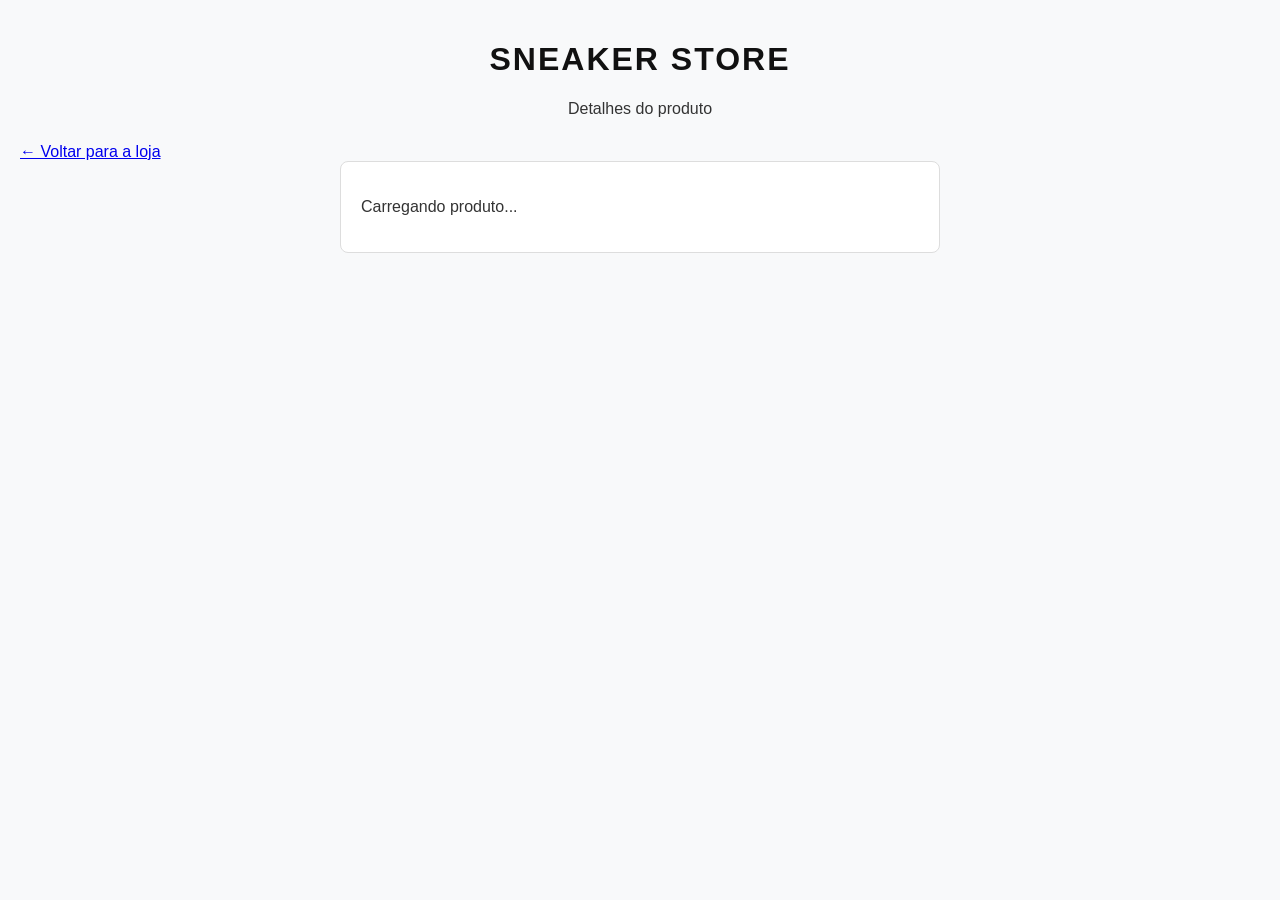
==== detalhes.html @ f2b8c53c "criando a nova pasta detalhes" ====
<!DOCTYPE html>
<html lang="pt-BR">
<head>
  <meta charset="UTF-8">
  <meta name="viewport" content="width=device-width, initial-scale=1.0">
  <title>Detalhes do Produto - Sneaker Store</title>
  <link rel="stylesheet" href="style.css">
</head>
<body>

  <header>
    <h1>Sneaker Store</h1>
    <p>Detalhes do produto</p>
  </header>

  <main>
    <a href="index.html" class="btn-back">
      ← Voltar para a loja
    </a>

    <section id="product-details" class="details-box">
      <p>Carregando produto...</p>
    </section>
  </main>

  <script src="app.js"></script>

</body>
</html>
---- style.css ----
* {
  box-sizing: border-box;
  font-family: 'Segoe UI', Tahoma, Geneva, Verdana, sans-serif;
}

body {
  margin: 0;
  padding: 20px;
  background-color: #f8f9fa;
  color: #333;
}

header {
  text-align: center;
  margin-bottom: 25px;
}

header h1 {
  text-transform: uppercase;
  letter-spacing: 2px;
  color: #111;
}

.controls {
  display: flex;
  gap: 10px;
  justify-content: center;
  margin-bottom: 25px;
}

.controls input, .controls select, .controls button {
  padding: 10px 14px;
  font-size: 14px;
  border: 1px solid #ccc;
  border-radius: 6px;
}

.controls button {
  background-color: #111;
  color: #fff;
  cursor: pointer;
  border: none;
}

.controls button:hover {
  background-color: #333;
}

.grid-container {
  display: grid;
  grid-template-columns: repeat(auto-fill, minmax(230px, 1fr));
  gap: 20px;
  margin-bottom: 30px;
}

.card {
  background: white;
  border: 1px solid #e0e0e0;
  border-radius: 8px;
  padding: 15px;
  display: flex;
  flex-direction: column;
  align-items: center;
  transition: transform 0.2s, box-shadow 0.2s;
}

.card img {
  max-width: 100%;
  height: 130px;
  object-fit: contain;
  margin-bottom: 10px;
}

.card-title {
  font-size: 16px;
  margin: 10px 0 5px 0;
  text-align: center;
  font-weight: 600;
}

.card-price {
  font-weight: bold;
  color: #d32f2f;
  margin-bottom: 10px;
  font-size: 15px;
}

.card-buttons {
  display: flex;
  gap: 8px;
  margin-top: auto;
  width: 100%;
}

.card-buttons button {
  flex: 1;
  padding: 8px;
  font-size: 12px;
  border: 1px solid #ccc;
  border-radius: 4px;
  cursor: pointer;
  background-color: #fff;
}

/* Classe obrigatória para o botão Destacar */
.highlight {
  border: 2px solid #ff9800 !important;
  box-shadow: 0 4px 12px rgba(255, 152, 0, 0.3);
  background-color: #fffde7;
}

.details-box {
  background: white;
  border: 1px solid #ddd;
  padding: 20px;
  border-radius: 8px;
  max-width: 600px;
  margin: 0 auto;
}

.text-success {
  color: #2e7d32;
  font-weight: bold;
}

.text-danger {
  color: #c62828;
  font-weight: bold;
}
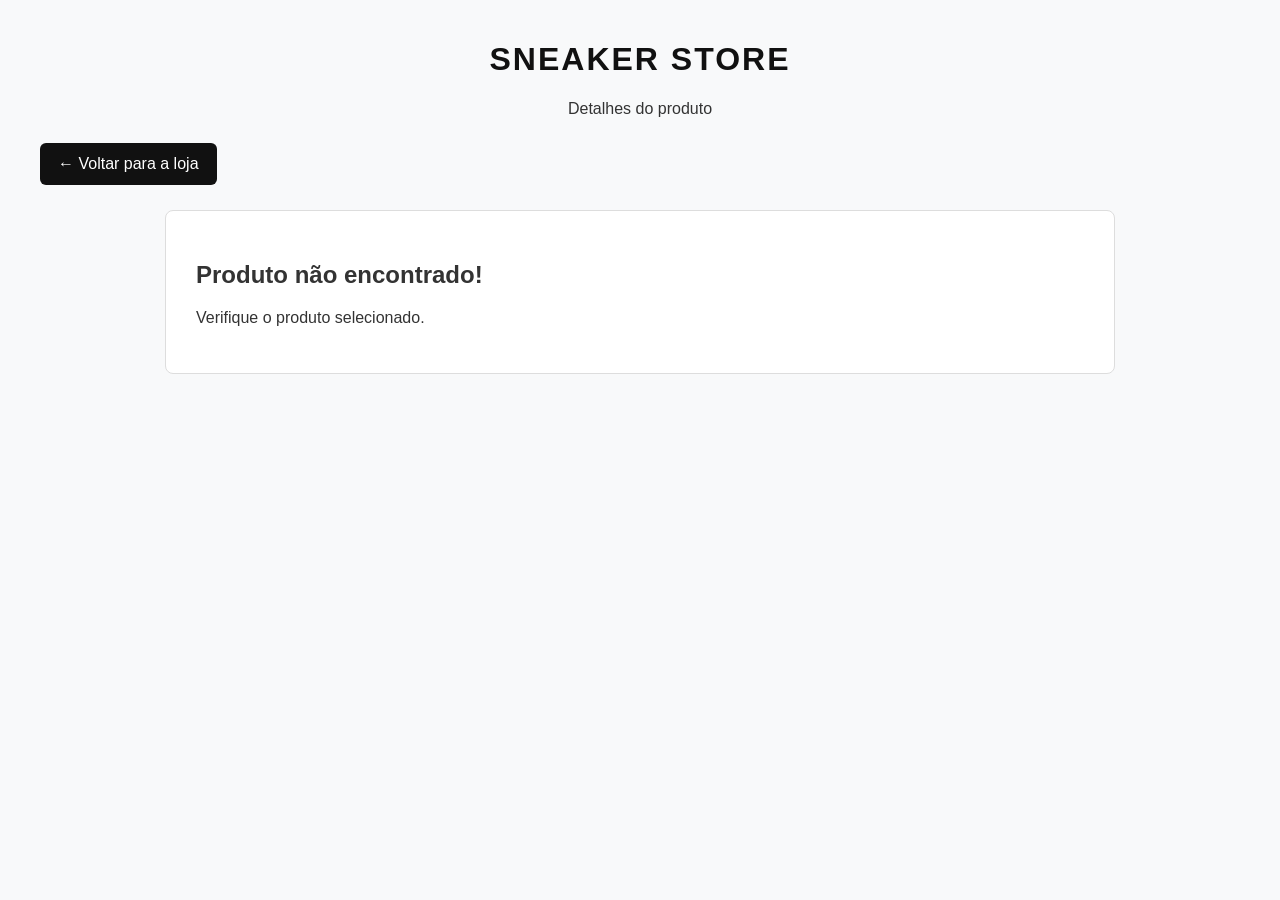
==== commit 40d5b079: "conclui home e detalhes dinamicos" ====
--- a/detalhes.html
+++ b/detalhes.html
@@ -23,7 +23,7 @@
     </section>
   </main>
 
-  <script src="app.js"></script>
+  <script src="script.js"></script>
 
 </body>
 </html>
--- a/style.css
+++ b/style.css
@@ -21,14 +21,22 @@
   color: #111;
 }
 
+main {
+  max-width: 1200px;
+  margin: 0 auto;
+}
+
 .controls {
   display: flex;
   gap: 10px;
   justify-content: center;
   margin-bottom: 25px;
-}
-
-.controls input, .controls select, .controls button {
+  flex-wrap: wrap;
+}
+
+.controls input,
+.controls select,
+.controls button {
   padding: 10px 14px;
   font-size: 14px;
   border: 1px solid #ccc;
@@ -37,7 +45,7 @@
 
 .controls button {
   background-color: #111;
-  color: #fff;
+  color: white;
   cursor: pointer;
   border: none;
 }
@@ -45,6 +53,7 @@
 .controls button:hover {
   background-color: #333;
 }
+
 
 .grid-container {
   display: grid;
@@ -64,6 +73,11 @@
   transition: transform 0.2s, box-shadow 0.2s;
 }
 
+.card:hover {
+  transform: translateY(-4px);
+  box-shadow: 0 4px 12px rgba(0, 0, 0, 0.1);
+}
+
 .card img {
   max-width: 100%;
   height: 130px;
@@ -73,16 +87,15 @@
 
 .card-title {
   font-size: 16px;
-  margin: 10px 0 5px 0;
+  margin: 10px 0 5px;
   text-align: center;
-  font-weight: 600;
 }
 
 .card-price {
   font-weight: bold;
   color: #d32f2f;
+  font-size: 18px;
   margin-bottom: 10px;
-  font-size: 15px;
 }
 
 .card-buttons {
@@ -92,17 +105,30 @@
   width: 100%;
 }
 
-.card-buttons button {
+.card-buttons button,
+.btn-details {
   flex: 1;
-  padding: 8px;
+  padding: 10px;
   font-size: 12px;
   border: 1px solid #ccc;
   border-radius: 4px;
   cursor: pointer;
-  background-color: #fff;
-}
-
-/* Classe obrigatória para o botão Destacar */
+  background: white;
+  text-align: center;
+  text-decoration: none;
+  color: #111;
+}
+
+.btn-details {
+  background: #111;
+  color: white;
+}
+
+.btn-details:hover {
+  background: #333;
+}
+
+
 .highlight {
   border: 2px solid #ff9800 !important;
   box-shadow: 0 4px 12px rgba(255, 152, 0, 0.3);
@@ -112,10 +138,34 @@
 .details-box {
   background: white;
   border: 1px solid #ddd;
-  padding: 20px;
+  padding: 30px;
   border-radius: 8px;
-  max-width: 600px;
-  margin: 0 auto;
+  max-width: 950px;
+  margin: 25px auto;
+}
+
+.details-content {
+  display: flex;
+  align-items: center;
+  gap: 35px;
+}
+
+.details-image {
+  width: 45%;
+  max-height: 350px;
+  object-fit: contain;
+}
+
+.details-info {
+  flex: 1;
+}
+
+.details-info h2 {
+  font-size: 28px;
+}
+
+.details-info p {
+  line-height: 1.7;
 }
 
 .text-success {
@@ -126,4 +176,32 @@
 .text-danger {
   color: #c62828;
   font-weight: bold;
+}
+
+/* Botão voltar */
+.btn-back {
+  display: inline-block;
+  padding: 12px 18px;
+  background-color: #111;
+  color: white;
+  text-decoration: none;
+  border-radius: 6px;
+}
+
+.btn-back:hover {
+  background-color: #333;
+}
+
+@media (max-width: 700px) {
+  .details-content {
+    flex-direction: column;
+  }
+
+  .details-image {
+    width: 100%;
+  }
+
+  .controls {
+    flex-direction: column;
+  }
 }
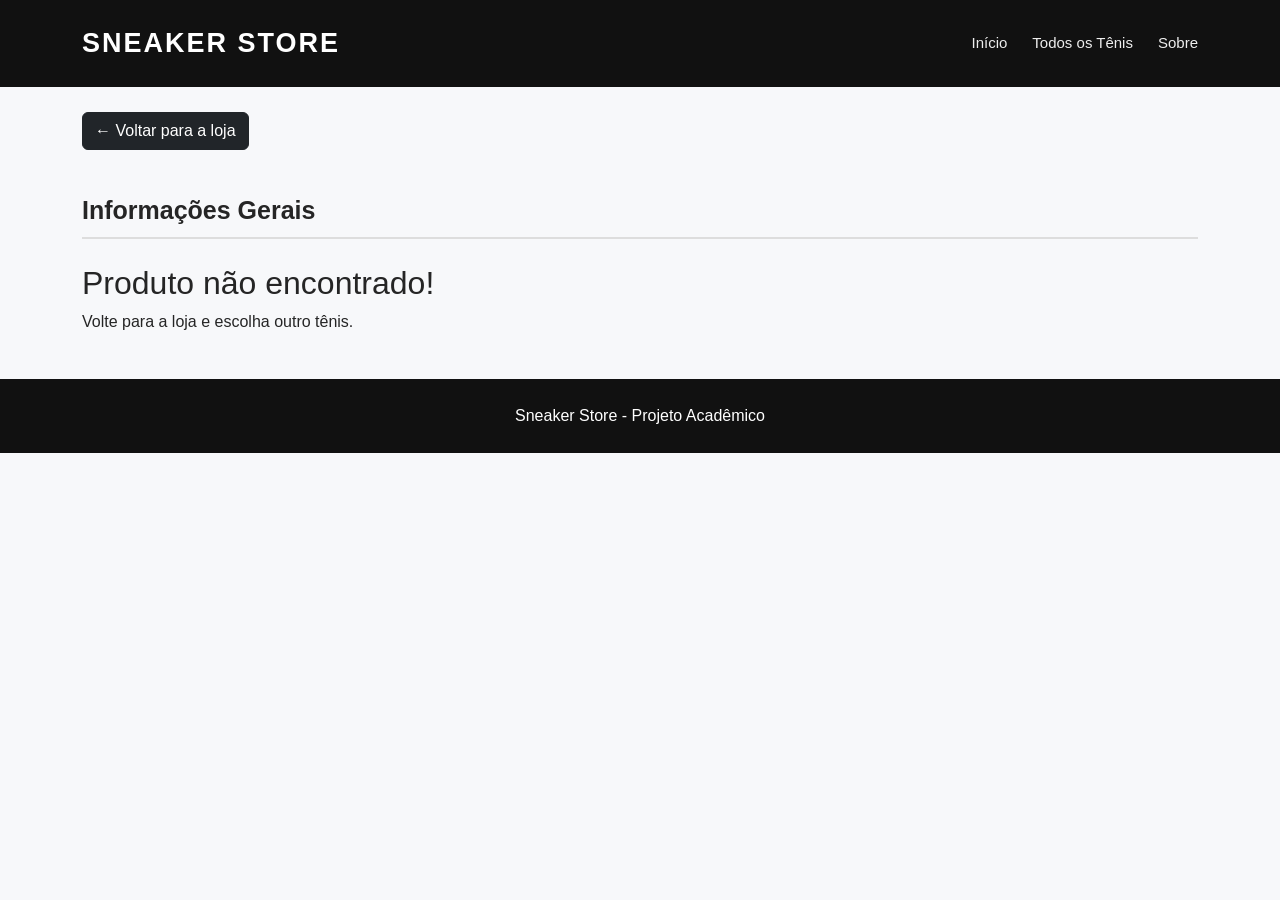
==== commit d5f6a4e1: "salvando alteraçao finais" ====
--- a/detalhes.html
+++ b/detalhes.html
@@ -1,29 +1,120 @@
+
 <!DOCTYPE html>
 <html lang="pt-BR">
+
 <head>
   <meta charset="UTF-8">
-  <meta name="viewport" content="width=device-width, initial-scale=1.0">
+  <meta name="viewport"
+        content="width=device-width, initial-scale=1.0">
+
   <title>Detalhes do Produto - Sneaker Store</title>
+
+  
+  <link
+    href="https://cdn.jsdelivr.net/npm/bootstrap@5.3.3/dist/css/bootstrap.min.css"
+    rel="stylesheet">
+
+
   <link rel="stylesheet" href="style.css">
 </head>
+
 <body>
 
-  <header>
-    <h1>Sneaker Store</h1>
-    <p>Detalhes do produto</p>
+  
+  <header class="topbar">
+    <div class="container header-content">
+
+      <a href="index.html" class="brand">
+        SNEAKER STORE
+      </a>
+
+      <nav class="site-nav">
+        <a href="index.html">Início</a>
+        <a href="index.html#produtos">Todos os Tênis</a>
+        <a href="index.html#sobre">Sobre</a>
+      </nav>
+
+    </div>
   </header>
 
-  <main>
-    <a href="index.html" class="btn-back">
+
+  <main class="container">
+
+    
+    <a href="index.html"
+       class="btn btn-dark back-link">
       ← Voltar para a loja
     </a>
 
-    <section id="product-details" class="details-box">
-      <p>Carregando produto...</p>
+
+   
+    <section class="section-space">
+
+      <h2 class="section-heading">
+        Informações Gerais
+      </h2>
+
+      
+      <div id="product-details">
+        <p>Carregando produto...</p>
+      </div>
+
     </section>
+
+
+   
+    <section id="product-photos"
+             class="section-space">
+
+      <div class="gallery-heading">
+
+        <h2 class="section-heading">
+          Fotos do Produto
+        </h2>
+
+       
+        <div class="gallery-controls">
+
+          <button id="galleryPrev"
+                  type="button"
+                  aria-label="Fotos anteriores">
+            ←
+          </button>
+
+          <button id="galleryNext"
+                  type="button"
+                  aria-label="Próximas fotos">
+            →
+          </button>
+
+        </div>
+      </div>
+
+     
+      <div id="gallery-track"
+           class="gallery-track">
+      </div>
+
+    </section>
+
   </main>
 
+
+
+  <footer class="footer">
+    <div class="container">
+      Sneaker Store - Projeto Acadêmico
+    </div>
+  </footer>
+
+
+
+  <script
+    src="https://cdn.jsdelivr.net/npm/bootstrap@5.3.3/dist/js/bootstrap.bundle.min.js">
+  </script>
+
+  
   <script src="script.js"></script>
 
 </body>
-</html>+</html>
--- a/style.css
+++ b/style.css
@@ -1,207 +1,492 @@
+
 * {
   box-sizing: border-box;
-  font-family: 'Segoe UI', Tahoma, Geneva, Verdana, sans-serif;
 }
 
 body {
   margin: 0;
-  padding: 20px;
-  background-color: #f8f9fa;
-  color: #333;
-}
-
-header {
-  text-align: center;
+  padding: 0;
+  font-family: 'Segoe UI', Arial, sans-serif;
+  background-color: #f7f8fa;
+  color: #252525;
+}
+
+a {
+  text-decoration: none;
+}
+
+img {
+  max-width: 100%;
+}
+
+.section-space {
+  margin-top: 35px;
+  margin-bottom: 45px;
+}
+
+.section-heading {
+  font-size: 25px;
+  font-weight: 700;
+  border-bottom: 2px solid #ddd;
+  padding-bottom: 12px;
   margin-bottom: 25px;
 }
 
-header h1 {
-  text-transform: uppercase;
-  letter-spacing: 2px;
-  color: #111;
-}
-
-main {
-  max-width: 1200px;
-  margin: 0 auto;
-}
-
-.controls {
-  display: flex;
-  gap: 10px;
-  justify-content: center;
-  margin-bottom: 25px;
-  flex-wrap: wrap;
-}
-
-.controls input,
-.controls select,
-.controls button {
-  padding: 10px 14px;
-  font-size: 14px;
-  border: 1px solid #ccc;
-  border-radius: 6px;
-}
-
-.controls button {
+
+/* CABEÇALHO */
+
+.topbar {
   background-color: #111;
   color: white;
-  cursor: pointer;
-  border: none;
-}
-
-.controls button:hover {
+  padding: 23px 0;
+}
+
+.header-content {
+  display: flex;
+  align-items: center;
+  justify-content: space-between;
+  gap: 20px;
+}
+
+.brand {
+  color: white;
+  font-weight: 800;
+  font-size: 27px;
+  letter-spacing: 2px;
+}
+
+.brand:hover {
+  color: #ddd;
+}
+
+.site-nav {
+  display: flex;
+  gap: 25px;
+  flex-wrap: wrap;
+}
+
+.site-nav a {
+  color: #eee;
+  font-size: 15px;
+}
+
+.site-nav a:hover {
+  color: #aaa;
+}
+
+
+
+.feature-carousel {
+  background-color: white;
+  border: 1px solid #ddd;
+  border-radius: 12px;
+  overflow: hidden;
+}
+
+.featured-layout {
+  display: grid;
+  grid-template-columns: 1.1fr 0.9fr;
+  align-items: center;
+  gap: 30px;
+  min-height: 360px;
+  padding: 35px 70px;
+}
+
+.featured-media {
+  display: flex;
+  align-items: center;
+  justify-content: center;
+  background-color: #f5f5f5;
+  border-radius: 10px;
+}
+
+.featured-image {
+  width: 100%;
+  height: 280px;
+  object-fit: contain;
+  padding: 15px;
+}
+
+.featured-info h3 {
+  font-size: 27px;
+  font-weight: 700;
+  margin-bottom: 15px;
+}
+
+.featured-info p {
+  font-size: 16px;
+  line-height: 1.7;
+  color: #555;
+}
+
+.featured-price {
+  font-size: 23px;
+  color: #c0392b;
+  font-weight: bold;
+  margin: 15px 0;
+}
+
+
+.feature-carousel .carousel-control-prev,
+.feature-carousel .carousel-control-next {
+  background-color: #222;
+  width: 42px;
+  height: 42px;
+  top: 45%;
+  bottom: auto;
+  transform: translateY(-50%);
+  border-radius: 50%;
+  opacity: 0.9;
+}
+
+.feature-carousel .carousel-control-prev {
+  left: 12px;
+}
+
+.feature-carousel .carousel-control-next {
+  right: 12px;
+}
+
+.feature-carousel .carousel-control-prev-icon,
+.feature-carousel .carousel-control-next-icon {
+  width: 20px;
+  height: 20px;
+}
+
+
+.feature-carousel .carousel-indicators {
+  position: static;
+  margin: 0;
+  padding: 12px 0 20px;
+  gap: 8px;
+}
+
+.feature-carousel .carousel-indicators button {
   background-color: #333;
-}
-
-
-.grid-container {
+  width: 10px;
+  height: 10px;
+  border: 0;
+  border-radius: 50%;
+  opacity: 0.3;
+  margin: 0;
+}
+
+.feature-carousel .carousel-indicators button.active {
+  opacity: 1;
+}
+
+
+
+#produtos .form-control,
+#produtos .form-select {
+  min-height: 43px;
+}
+
+#produtos #btnRender {
+  min-height: 43px;
+}
+
+
+.sneaker-card {
+  background-color: white;
+  border: 1px solid #e3e3e3;
+  border-radius: 10px;
+  overflow: hidden;
+  transition: transform 0.2s, box-shadow 0.2s;
+}
+
+.sneaker-card:hover {
+  transform: translateY(-5px);
+  box-shadow: 0 5px 18px rgba(0, 0, 0, 0.1);
+}
+
+.product-image {
+  width: 100%;
+  height: 210px;
+  object-fit: contain;
+  background-color: #f4f4f4;
+  padding: 12px;
+}
+
+.sneaker-card .card-title {
+  font-size: 17px;
+  font-weight: bold;
+  min-height: 42px;
+}
+
+.card-price {
+  color: #c0392b;
+  font-size: 21px;
+  font-weight: bold;
+}
+
+.product-category {
+  color: #777;
+  font-size: 13px;
+}
+
+.stock-available {
+  color: #258349;
+  font-weight: 600;
+}
+
+.stock-unavailable {
+  color: #c0392b;
+  font-weight: 600;
+}
+
+
+
+
+.about-box {
+  background-color: white;
+  border: 1px solid #ddd;
+  border-radius: 12px;
+  padding: 30px;
+}
+
+.about-box h3 {
+  font-size: 20px;
+  font-weight: bold;
+  margin-bottom: 18px;
+}
+
+.about-box p {
+  font-size: 15px;
+  line-height: 1.8;
+  color: #555;
+}
+
+
+
+
+.footer {
+  background-color: #111;
+  color: white;
+  text-align: center;
+  padding: 25px;
+  margin-top: 40px;
+}
+
+
+
+
+.back-link {
+  display: inline-block;
+  margin: 25px 0 10px;
+}
+
+.details-layout {
   display: grid;
-  grid-template-columns: repeat(auto-fill, minmax(230px, 1fr));
-  gap: 20px;
-  margin-bottom: 30px;
-}
-
-.card {
-  background: white;
-  border: 1px solid #e0e0e0;
-  border-radius: 8px;
-  padding: 15px;
-  display: flex;
-  flex-direction: column;
+  grid-template-columns: 1fr 1fr;
   align-items: center;
-  transition: transform 0.2s, box-shadow 0.2s;
-}
-
-.card:hover {
-  transform: translateY(-4px);
-  box-shadow: 0 4px 12px rgba(0, 0, 0, 0.1);
-}
-
-.card img {
-  max-width: 100%;
-  height: 130px;
-  object-fit: contain;
-  margin-bottom: 10px;
-}
-
-.card-title {
-  font-size: 16px;
-  margin: 10px 0 5px;
-  text-align: center;
-}
-
-.card-price {
-  font-weight: bold;
-  color: #d32f2f;
-  font-size: 18px;
-  margin-bottom: 10px;
-}
-
-.card-buttons {
-  display: flex;
-  gap: 8px;
-  margin-top: auto;
-  width: 100%;
-}
-
-.card-buttons button,
-.btn-details {
-  flex: 1;
-  padding: 10px;
-  font-size: 12px;
-  border: 1px solid #ccc;
-  border-radius: 4px;
-  cursor: pointer;
-  background: white;
-  text-align: center;
-  text-decoration: none;
-  color: #111;
-}
-
-.btn-details {
-  background: #111;
-  color: white;
-}
-
-.btn-details:hover {
-  background: #333;
-}
-
-
-.highlight {
-  border: 2px solid #ff9800 !important;
-  box-shadow: 0 4px 12px rgba(255, 152, 0, 0.3);
-  background-color: #fffde7;
-}
-
-.details-box {
-  background: white;
+  gap: 35px;
+  background-color: white;
   border: 1px solid #ddd;
   padding: 30px;
-  border-radius: 8px;
-  max-width: 950px;
-  margin: 25px auto;
-}
-
-.details-content {
+  border-radius: 12px;
+}
+
+.details-image-box {
+  background-color: #f4f4f4;
+  border-radius: 10px;
+  padding: 20px;
+}
+
+.details-image {
+  width: 100%;
+  height: 370px;
+  object-fit: contain;
+}
+
+.details-info h2 {
+  font-size: 29px;
+  font-weight: bold;
+  margin-bottom: 15px;
+}
+
+.details-info p {
+  font-size: 16px;
+  line-height: 1.8;
+}
+
+.details-description {
+  margin-top: 15px;
+  color: #555;
+}
+
+
+.gallery-heading {
   display: flex;
   align-items: center;
-  gap: 35px;
-}
-
-.details-image {
-  width: 45%;
-  max-height: 350px;
+  justify-content: space-between;
+  gap: 15px;
+  border-bottom: 2px solid #ddd;
+  margin-bottom: 25px;
+}
+
+.gallery-heading .section-heading {
+  border: none;
+  margin-bottom: 0;
+}
+
+.gallery-controls {
+  display: flex;
+  gap: 8px;
+}
+
+.gallery-controls button {
+  width: 38px;
+  height: 38px;
+  border: 1px solid #ccc;
+  border-radius: 7px;
+  background-color: white;
+  cursor: pointer;
+}
+
+.gallery-controls button:hover:not(:disabled) {
+  background-color: #eee;
+}
+
+.gallery-controls button:disabled {
+  opacity: 0.35;
+  cursor: not-allowed;
+}
+
+.gallery-track {
+  display: flex;
+  gap: 18px;
+  overflow-x: auto;
+  padding-bottom: 15px;
+  scroll-snap-type: x mandatory;
+}
+
+.gallery-card {
+  flex: 0 0 calc(25% - 14px);
+  background-color: white;
+  border: 1px solid #ddd;
+  border-radius: 10px;
+  overflow: hidden;
+  scroll-snap-align: start;
+}
+
+.gallery-image {
+  display: block;
+  width: 100%;
+  height: 190px;
   object-fit: contain;
-}
-
-.details-info {
-  flex: 1;
-}
-
-.details-info h2 {
-  font-size: 28px;
-}
-
-.details-info p {
-  line-height: 1.7;
-}
-
-.text-success {
-  color: #2e7d32;
-  font-weight: bold;
-}
-
-.text-danger {
-  color: #c62828;
-  font-weight: bold;
-}
-
-/* Botão voltar */
-.btn-back {
-  display: inline-block;
-  padding: 12px 18px;
-  background-color: #111;
-  color: white;
-  text-decoration: none;
-  border-radius: 6px;
-}
-
-.btn-back:hover {
-  background-color: #333;
-}
-
-@media (max-width: 700px) {
-  .details-content {
+  background-color: #f4f4f4;
+  padding: 10px;
+}
+
+.gallery-title {
+  padding: 15px;
+  font-size: 15px;
+  font-weight: bold;
+  text-align: center;
+}
+
+
+@media (max-width: 991px) {
+
+  .featured-layout {
+    padding: 35px 60px;
+    gap: 20px;
+  }
+
+  .featured-image {
+    height: 240px;
+  }
+
+  .featured-info h3 {
+    font-size: 23px;
+  }
+
+  .gallery-card {
+    flex-basis: calc(33.333% - 12px);
+  }
+}
+
+
+
+@media (max-width: 767px) {
+
+  .header-content {
     flex-direction: column;
+    text-align: center;
+  }
+
+  .brand {
+    font-size: 24px;
+  }
+
+  .site-nav {
+    justify-content: center;
+    gap: 15px;
+  }
+
+  .section-heading {
+    font-size: 21px;
+  }
+
+  .featured-layout {
+    grid-template-columns: 1fr;
+    text-align: center;
+    padding: 25px 52px 15px;
+    gap: 15px;
+  }
+
+  .featured-image {
+    height: 190px;
+  }
+
+  .featured-info h3 {
+    font-size: 20px;
+  }
+
+  .featured-info p {
+    font-size: 14px;
+    line-height: 1.5;
+  }
+
+  .featured-price {
+    font-size: 20px;
+  }
+
+  .feature-carousel .carousel-control-prev,
+  .feature-carousel .carousel-control-next {
+    width: 32px;
+    height: 32px;
+    top: 115px;
+  }
+
+  .product-image {
+    height: 230px;
+  }
+
+  .about-box {
+    padding: 20px;
+  }
+
+  .details-layout {
+    grid-template-columns: 1fr;
+    padding: 20px;
+    gap: 20px;
   }
 
   .details-image {
-    width: 100%;
-  }
-
-  .controls {
-    flex-direction: column;
-  }
-}+    height: 280px;
+  }
+
+  .details-info h2 {
+    font-size: 24px;
+  }
+
+  .gallery-card {
+    flex-basis: 75%;
+  }
+
+  .gallery-image {
+    height: 220px;
+  }
+}
